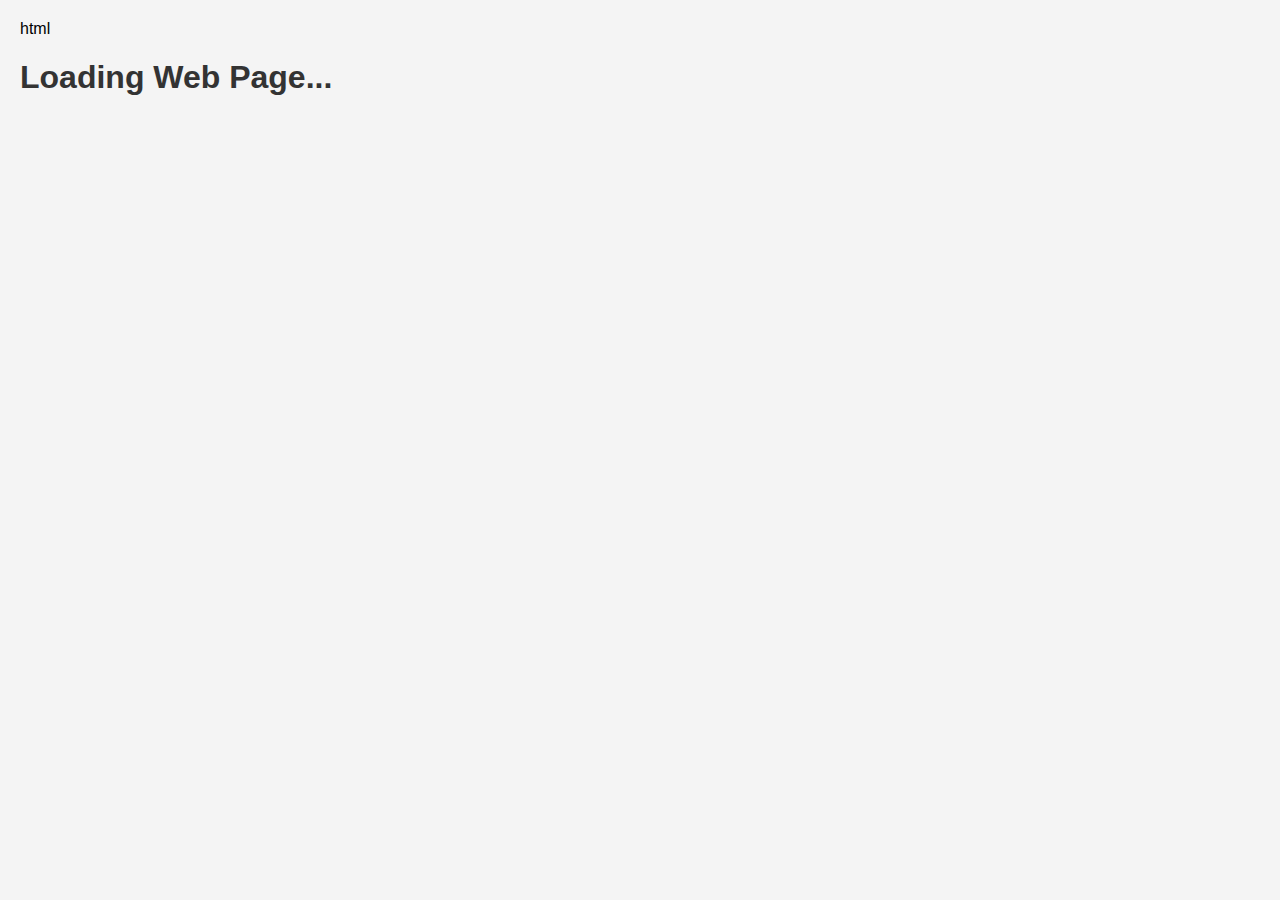
==== Webopen.html @ b14c1f9a "1" ====
html
<!DOCTYPE html>
<html lang="en">
<head>
    <meta charset="UTF-8">
    <meta name="viewport" content="width=device-width, initial-scale=1.0">
    <title>Web Open</title>
    <link rel="stylesheet" href="Style.css">
    <style>
        body {
            margin: 0;
            overflow: hidden; /* Prevent scrolling */
        }
        #webFrame {
            position: absolute;
            top: 0;
            left: 0;
            width: 100%;
            height: 100%;
            border: none;
        }
    </style>
</head>
<body>
    <h1>Loading Web Page...</h1>
    <iframe id="webFrame"></iframe>

    <script src="Script.js"></script>
</body>
</html>
---- Style.css ----
body {
    font-family: Arial, sans-serif;
    background-color: #f4f4f4;
    margin: 0;
    padding: 20px;
}

h1 {
    color: #333;
}

label {
    font-weight: bold;
}

input[type="text"] {
    width: 200px;
    padding: 10px;
    margin: 10px 0;
    border: 1px solid #ccc;
    border-radius: 4px;
}

button {
    padding: 10px 15px;
    background-color: #28a745;
    color: white;
    border: none;
    border-radius: 4px;
    cursor: pointer;
}

button:hover {
    background-color: #218838;
}
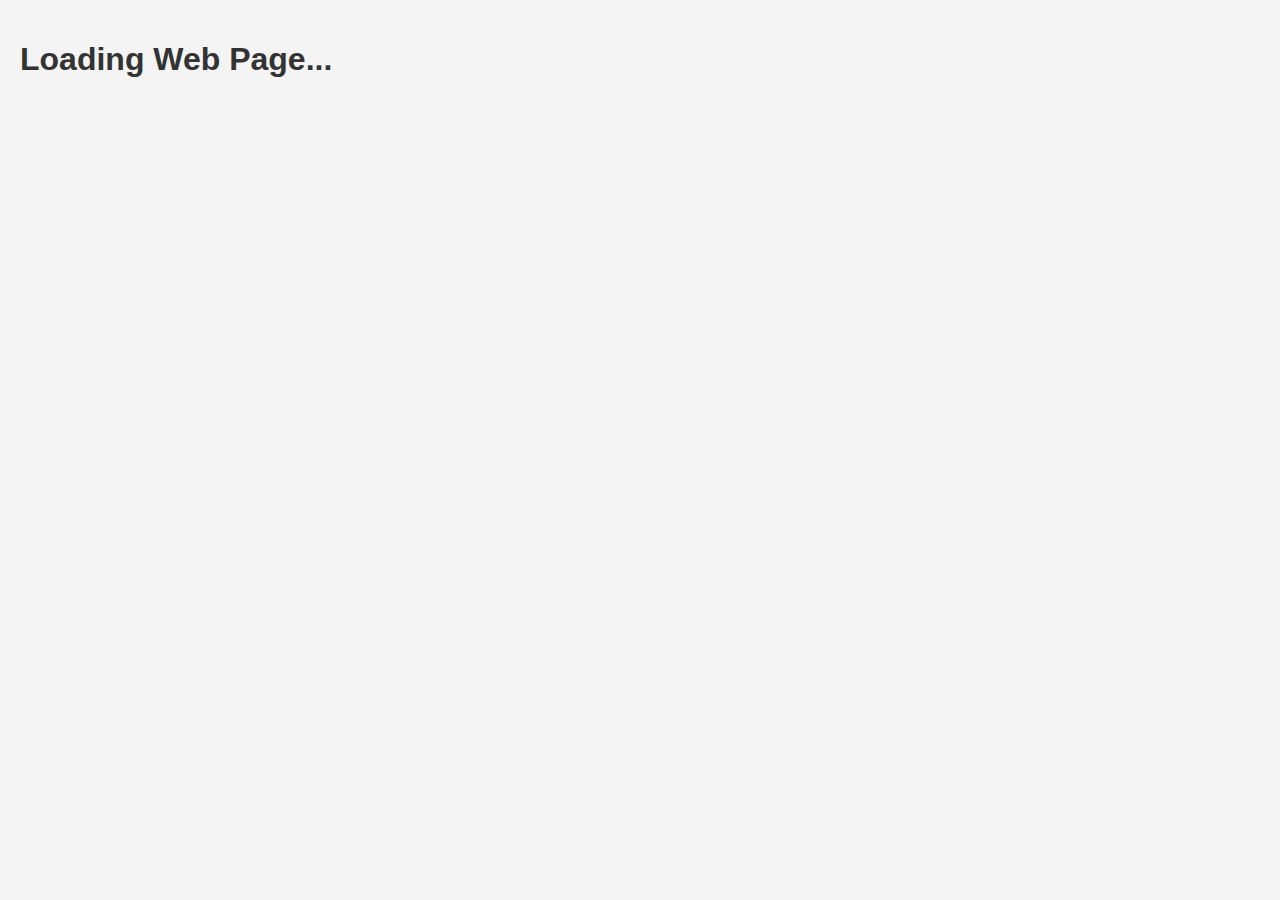
==== commit 6f48d85b: "Update Webopen.html" ====
--- a/Webopen.html
+++ b/Webopen.html
@@ -1,5 +1,3 @@
-
-html
 <!DOCTYPE html>
 <html lang="en">
 <head>
